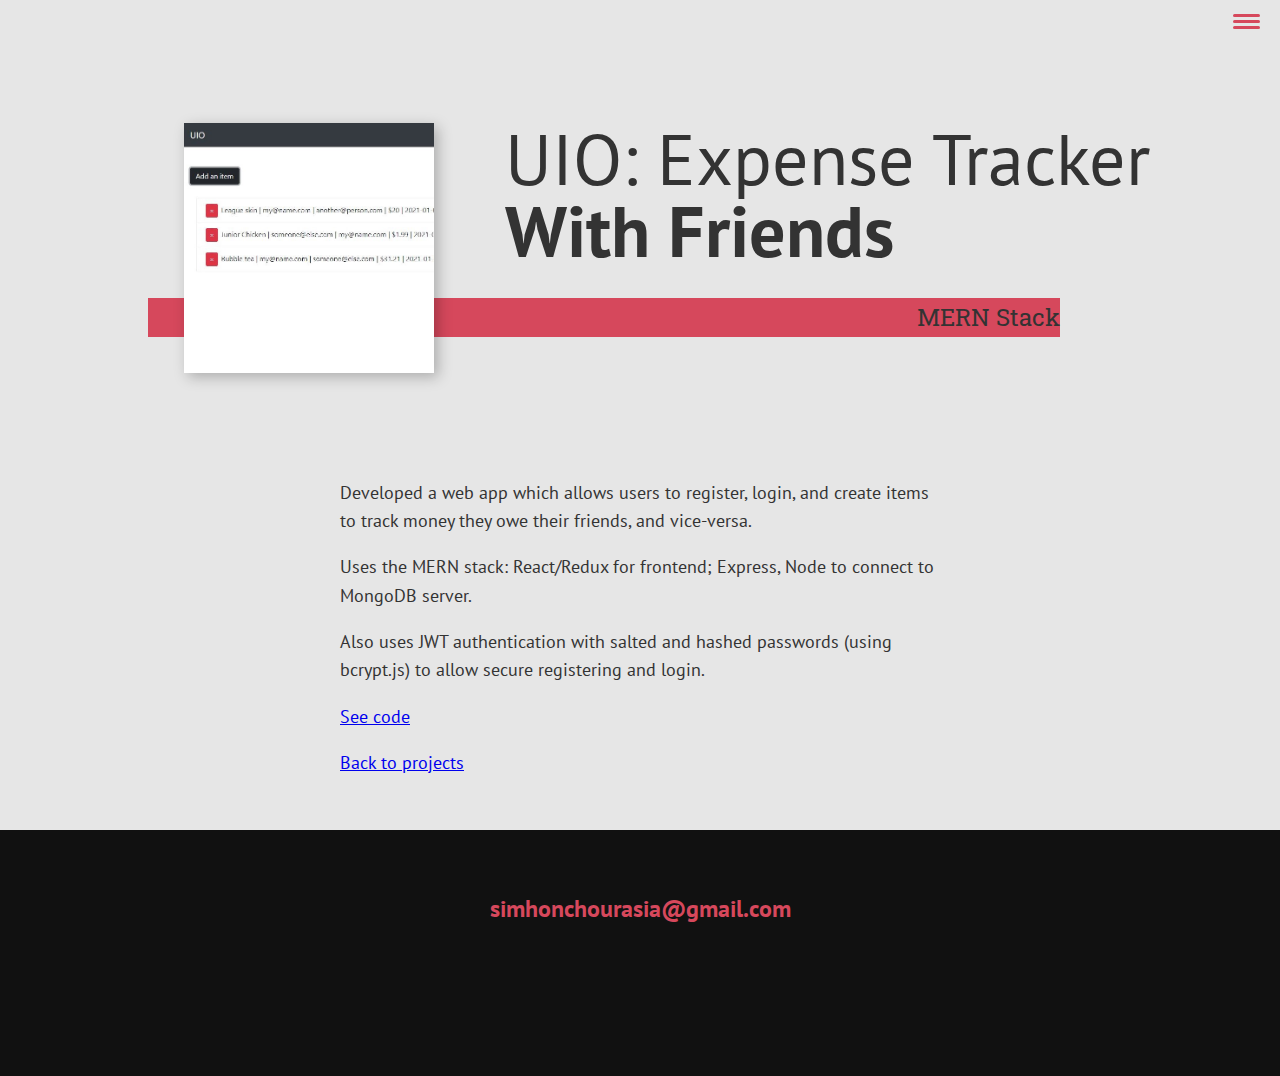
==== portfolio-item-uio.html @ c0a15fee "Added pokerhands and UIO, fixed intro" ====
<!DOCTYPE html>

<html lang="en">

<head>
    <meta charset="UTF-8">
    <meta name="viewport" content="width=device-width, initial-scale-1.0">
    <title>Simhon Chourasia</title>
    <link rel="stylesheet" href="https://cdnjs.cloudflare.com/ajax/libs/normalize/8.0.1/normalize.min.css">
    <link rel="stylesheet" href="https://cdnjs.cloudflare.com/ajax/libs/font-awesome/5.11.2/css/all.css"
        integrity="sha256-46qynGAkLSFpVbEBog43gvNhfrOj+BmwXdxFgVK/Kvc=" crossorigin="anonymous" />
    <link href="https://fonts.googleapis.com/css?family=PT+Sans:400,900|
        Roboto+Slab:400,700&display=swap" rel="stylesheet">
    <link rel="stylesheet" href="css/style.css">

</head>

<body>
    <header>
        <div class="logo">
            <img src="img/redlogo.png" alt="">
        </div>

        <button class="nav-toggle" aria-label="toggle navigation bar">
            <span class="hamburger"></span>
        </button>

        <nav class="nav">
            <ul class="nav-list">
                <li class="nav-item"><a href="index.html" class="nav-link">Home</a></li>
                <li class="nav-item"><a href="index.html#skills" class="nav-link">My Skills</a></li>
                <li class="nav-item"><a href="index.html#about" class="nav-link">About Me</a></li>
                <li class="nav-item"><a href="index.html#work" class="nav-link">My Projects</a></li>
            </ul>
        </nav>

    </header>



    <!--Intro-->
    <section class="intro">
        <h1 class="section-title section-title-intro">
            UIO: Expense Tracker <strong>With Friends</strong>
        </h1>
        <p class="section-subtitle section-subtitle-intro">MERN Stack</p>
        <img src="img/project10.jpg" alt="" class="intro-img">
    </section>

    <div class="portfolio-item-individual">
        <p>Developed a web app which allows users to register, login, and create items to track money they owe their friends, and vice-versa. </p>
        <p>Uses the MERN stack: React/Redux for frontend; Express, Node to connect to MongoDB server. </p>
        <p>Also uses JWT authentication with salted and hashed passwords (using bcrypt.js) to allow secure registering and login. </p>
        <p>
            <a href='https://github.com/simhonchourasia/UIO'>See code</a>
        </p>
        <p>
            <a href="index.html#work">Back to projects</a>
        </p>
    </div>


    <!--Footer-->
    <footer class="footer">
        <a href="mailto:simhonchourasia@gmail.com" class="footer-link">simhonchourasia@gmail.com</a>
        <ul class="social-list">
            <li class="social-list-item"> <a class="social-list-link" href="https://github.com/simhonchourasia">
                    <i class="fab fa-github"></i></a></li>

            <li class="social-list-item"> <a class="social-list-link" href="https://www.linkedin.com/in/simhonc/">
                    <i class="fab fa-linkedin"></i></a> </li>
        </ul>
    </footer>

    <script src="js/index.js"></script>
</body>

</html>
---- css/style.css ----
*,
*::before,
*::after {
  box-sizing: border-box;
}

/* Custom */

:root {
  --ff-primary: 'PT Sans', sans-serif;
  --ff-secondary: 'Roboto Slab', monospace;

  --fw-reg: 400;
  --fw-bold: 900;

  --clr-light: #e6e6e6;
  --clr-dark: #333333;
  --clr-accent: #d6485c;

  --fs-h1: 3rem;
  --fs-h2: 2.2rem;
  --fs-h3: 1.25rem;
  --fs-body: 1rem;

  --bs: 0.25em 0.25em 0.75em rgba(0, 0, 0, 0.25);
}

@media (min-width: 800px) {
  :root {
    --fs-h1: 4.5rem;
    --fs-h2: 3.75rem;
    --fs-h3: 1.5rem;
    --fs-body: 1.1rem;
  }
}

strong {
  font-weight: var(--fw-bold);
}

:focus {
  outline: 3px solid var(--clr-accent);
  outline-offset: 3px;
}

.btn {
  display: inline-block;
  padding: 0.5em 2.5em;
  background: var(--clr-accent);
  color: var(--clr-dark);
  text-decoration: none;
  cursor: pointer;
  font-size: 0.8rem;
  text-transform: uppercase;
  letter-spacing: 2px;
  font-weight: var(--fw-bold);
  transition: transform 200ms ease-in-out;
}

.btn:hover {
  transform: scale(1.1);
}

/* Styles */

html {
  scroll-behavior: smooth;
}

body {
  background: var(--clr-light);
  color: var(--clr-dark);
  margin: 0;
  font-family: var(--ff-primary);
  font-size: var(--fs-body);
  line-height: 1.62;
}

section {
  padding: 5em 1em;
}

img {
  display: block;
  max-width: 200px;
}

/* Text */

h1,
h2,
h3 {
  line-height: 1;
  margin: 0;
}

h1 {
  font-size: var(--fs-h1);
}
h2 {
  font-size: var(--fs-h2);
}
h3 {
  font-size: var(--fs-h3);
}

.section-title {
  margin-bottom: 0.25em;
}

.section-title-intro {
  font-weight: var(--fw-reg);
  align-self: start;
  position: relative;
  left: 0.75em;
}

.section-title-intro strong {
  display: block;
}

.section-subtitle {
  margin: 0;
  font-size: var(--fs-h3);
}

.section-subtitle-intro {
  align-self: start;
  position: relative;
}

.section-subtitle-intro,
.section-subtitle-about {
  background: var(--clr-accent);
  font-family: var(--ff-secondary);
  margin-bottom: 1em;
}

/* Header */

header {
  display: flex;
  justify-content: space-between;
  padding: 1em;
}

.logo {
  max-width: 100px;
}

.nav {
  position: fixed;
  background: var(--clr-dark);
  color: var(--clr-light);
  top: 0;
  bottom: 0;
  left: 0;
  right: 0;
  z-index: 99;

  transform: translateX(100%);
  transition: transform 250ms cubic-bezier(0.5, 0, 0.5, 1);
}

.nav-list {
  list-style: none;
  display: flex;
  height: 100%;
  flex-direction: column;
  justify-content: space-evenly;
  align-items: center;
  margin: 0;
  padding: 0;
}

.nav-link {
  color: inherit;
  font-weight: var(--fw-bold);
  font-size: var(--fs-h3);
  text-decoration: none;
}

.nav-link:hover {
  color: var(--clr-accent);
}

.nav-toggle {
  padding: 0.5em;
  background: transparent;
  border: 0;
  cursor: pointer;
  position: absolute;
  top: 1em;
  right: 1em;
  z-index: 500;
}

.nav-open .nav {
  transform: translateX(0);
}

.nav-open .nav-toggle {
  position: fixed;
}

.nav-open .hamburger {
  transform: rotate(0.625turn);
}

.nav-open .hamburger::before {
  transform: rotate(90deg) translateX(-6px);
}

.nav-open .hamburger::after {
  opacity: 0;
}

.hamburger {
  display: block;
  position: relative;
}

.hamburger,
.hamburger::before,
.hamburger::after {
  background: var(--clr-accent);
  width: 2em;
  height: 3px;
  border-radius: 1em;
  transition: transform 250ms ease-in-out;
}

.hamburger::before,
.hamburger::after {
  content: '';
  position: absolute;
  left: 0;
  right: 0;
}

.hamburger::before {
  top: 6px;
}

.hamburger::after {
  bottom: 6px;
}

/* Intro */

.intro {
  position: relative;
  margin-left: auto;
  margin-right: auto;
}

.intro-img {
  box-shadow: var(--bs);
}

.section-subtitle-intro {
  display: inline-block;
}

@media (min-width: 600px) {
  .intro {
    display: grid;
    width: min-content;
    grid-column-gap: 1em;
    grid-template-areas: 'img title' 'img subtitle';
    grid-template-columns: min-content max-content;
  }

  .intro-img {
    grid-area: img;
    min-width: 250px;
    position: relative;
    z-index: 2;
  }

  .section-subtitle-intro {
    align-self: start;
    grid-column: -1/1;
    grid-row: 2;
    text-align: right;
    position: relative;
    left: -1.5em;
    width: calc(100%+1.5em);
  }
}

/* My skills */
.my-skills {
  background-color: var(--clr-accent);
  background-image: url(../img/skills-bg.jpg);
  background-size: cover;
  background-blend-mode: multiply;
  color: var(--clr-light);
  text-align: center;
}

.section-title-skills {
  color: var(--clr-accent);
  position: relative;
}

.section-title-skills::after {
  content: '';
  display: block;
  width: 3em;
  height: 2px;
  margin: 0.5em auto 1em;
  background: var(--clr-light);
  opacity: 0.25;
}

.skills {
  margin-bottom: 4em;
}

.skill {
  max-width: 500px;
  margin: 0 auto;
}

@media (min-width: 800px) {
  .skills {
    text-align: center;
    display: flex;
    max-width: 1000px;
    margin-left: auto;
    margin-right: auto;
  }

  .skill + .skill {
    margin-left: 2em;
  }
}

/* About Me */
.about-me {
  max-width: 1000px;
  margin: 0 auto;
}

.about-me-img {
  box-shadow: var(--bs);
}

@media (min-width: 600px) {
  .about-me {
    display: grid;
    grid-template-columns: 1fr 200px;
    grid-template-areas:
      'title img'
      'subtitle img'
      'text img';
    grid-column-gap: 2em;
  }

  .section-title-about {
    grid-column: 1 / -1;
    grid-row: 1;
  }

  .section-subtitle-about {
    grid-column: 1 / -1;
    grid-row: 2;
    position: relative;
    left: -1em;
    width: calc(100% + 3em);
    padding-left: 2em;
    padding-right: calc(200px + 4em);
  }

  .about-me-img {
    min-width: 250px;
    grid-area: img;
    position: relative;
    z-index: 2;
  }
}

/* My Projects */

.my-projects {
  background-color: var(--clr-dark);
  color: var(--clr-light);
  text-align: center;
}

.section-subtitle-projects {
  color: var(--clr-accent);
  font-weight: var(--fw-bold);
  margin-bottom: 2em;
}

.portfolio {
  display: grid;
  grid-template-columns: repeat(auto-fit, minmax(350px, 1fr));
}

.portfolio-item {
  background: var(--clr-accent);
  overflow: hidden;
  min-width: 300px;
}

.project-img {
  transition: transform 750ms cubic-bezier(0.5, 0, 0.5, 1), opacity 250ms linear;
}

.project-img:focus {
  position: relative;
  z-index: 2;
}

.project-img:hover,
.portfolio-item:focus .project-img {
  transform: scale(1.2);
  opacity: 0.5;
}

/* Footer */

.footer {
  background: #111;
  color: var(--clr-accent);
  text-align: center;
  padding: 2.5em 0;
  font-size: var(--fs-h3);
}

.footer a {
  color: inherit;
  text-decoration: none;
}

.footer-link:hover,
.social-list-link:hover {
  opacity: 0.7;
}

.footer-link {
  font-weight: var(--fw-bold);
}

.footer-link:hover {
  text-decoration: underline;
}

.social-list {
  list-style: none;
  display: flex;
  justify-content: center;
  margin: 2em 0 0;
  padding: 0;
}

.social-list-item {
  margin: 0 0.5em;
}

.social-list-link {
  padding: 0.5em;
}

/* Individual project items */

.portfolio-item-individual {
  padding: 0 2em 2em;
  max-width: 1000px;
  margin: auto auto;
}

.portfolio-item-individual p {
  max-width: 600px;
  margin-left: auto;
  margin-right: auto;
}
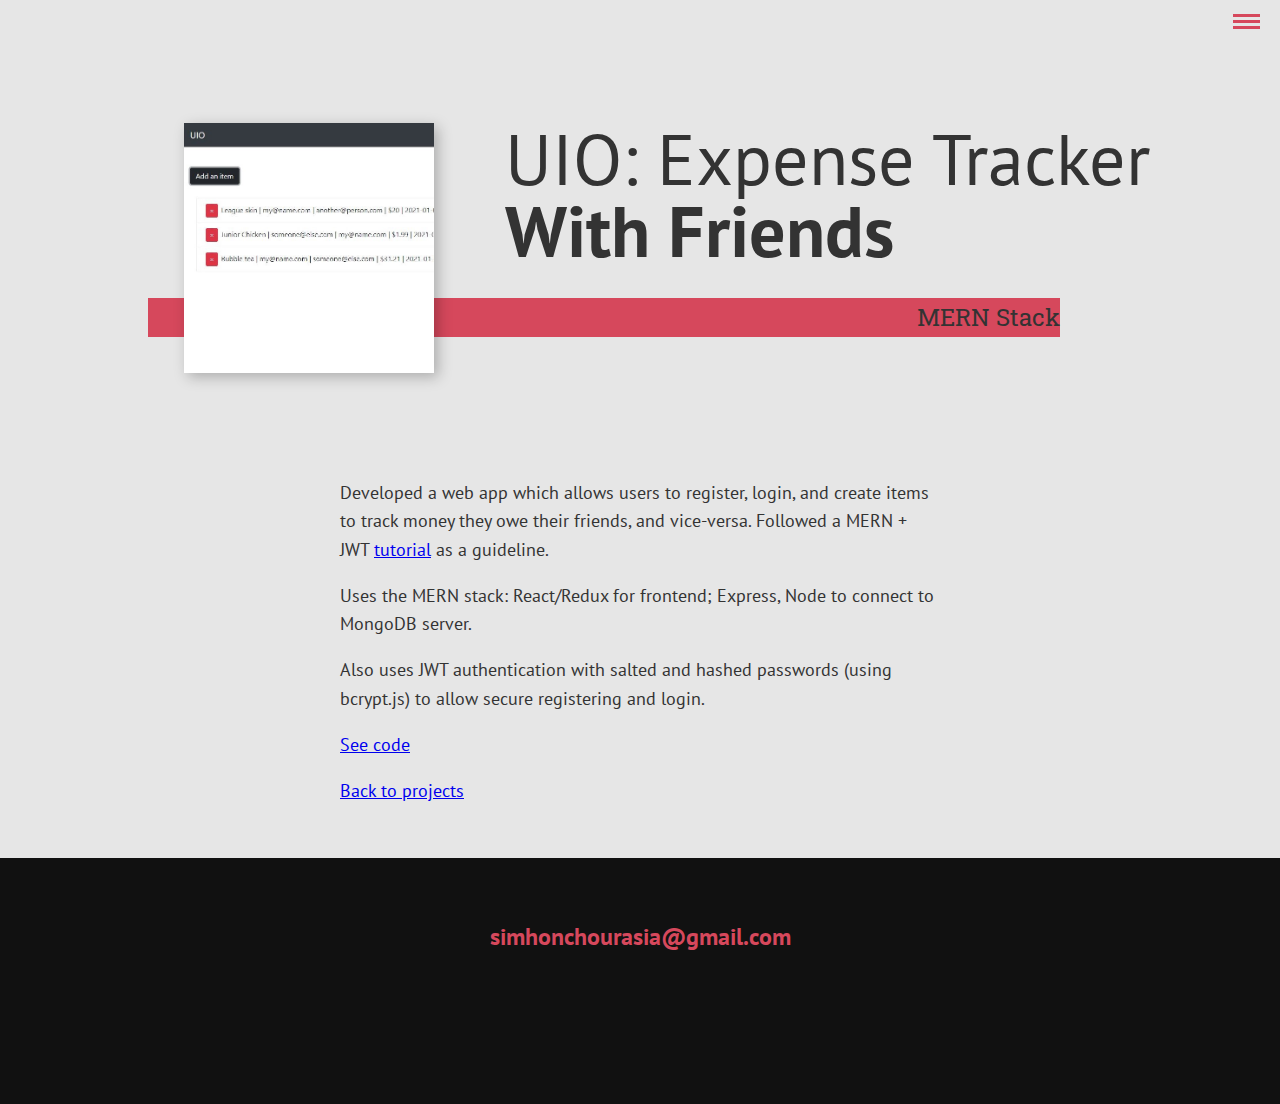
==== commit ec1650eb: "Updated formatting" ====
--- a/portfolio-item-uio.html
+++ b/portfolio-item-uio.html
@@ -48,7 +48,7 @@
     </section>
 
     <div class="portfolio-item-individual">
-        <p>Developed a web app which allows users to register, login, and create items to track money they owe their friends, and vice-versa. </p>
+        <p>Developed a web app which allows users to register, login, and create items to track money they owe their friends, and vice-versa. Followed a MERN + JWT <a href=https://www.youtube.com/watch?v=USaB1adUHM0&list=RDCMUC29ju8bIPH5as8OGnQzwJyA&start_radio=1&t=1>tutorial</a> as a guideline. </p>
         <p>Uses the MERN stack: React/Redux for frontend; Express, Node to connect to MongoDB server. </p>
         <p>Also uses JWT authentication with salted and hashed passwords (using bcrypt.js) to allow secure registering and login. </p>
         <p>
--- a/css/style.css
+++ b/css/style.css
@@ -193,6 +193,7 @@
   top: 1em;
   right: 1em;
   z-index: 500;
+  border: 0;
 }
 
 .nav-open .nav {
@@ -226,7 +227,7 @@
   background: var(--clr-accent);
   width: 2em;
   height: 3px;
-  border-radius: 1em;
+  border-radius: 0em;
   transition: transform 250ms ease-in-out;
 }
 
@@ -297,6 +298,7 @@
   background-blend-mode: multiply;
   color: var(--clr-light);
   text-align: center;
+  align-items: center;
 }
 
 .section-title-skills {
@@ -404,10 +406,20 @@
   background: var(--clr-accent);
   overflow: hidden;
   min-width: 300px;
+  text-decoration: none;
+}
+
+.portfolio-label {
+  color: var(--clr-dark);
+  font-family: var(--ff-secondary);
+  font-weight: bold;
+  font-size: 1.3rem;
+  margin: 0;
 }
 
 .project-img {
-  transition: transform 750ms cubic-bezier(0.5, 0, 0.5, 1), opacity 250ms linear;
+  margin: auto;
+  transition: transform 750ms cubic-bezier(0.5, 0, 0.5, 1), opacity 100ms linear;
 }
 
 .project-img:focus {
@@ -417,7 +429,6 @@
 
 .project-img:hover,
 .portfolio-item:focus .project-img {
-  transform: scale(1.2);
   opacity: 0.5;
 }
 
